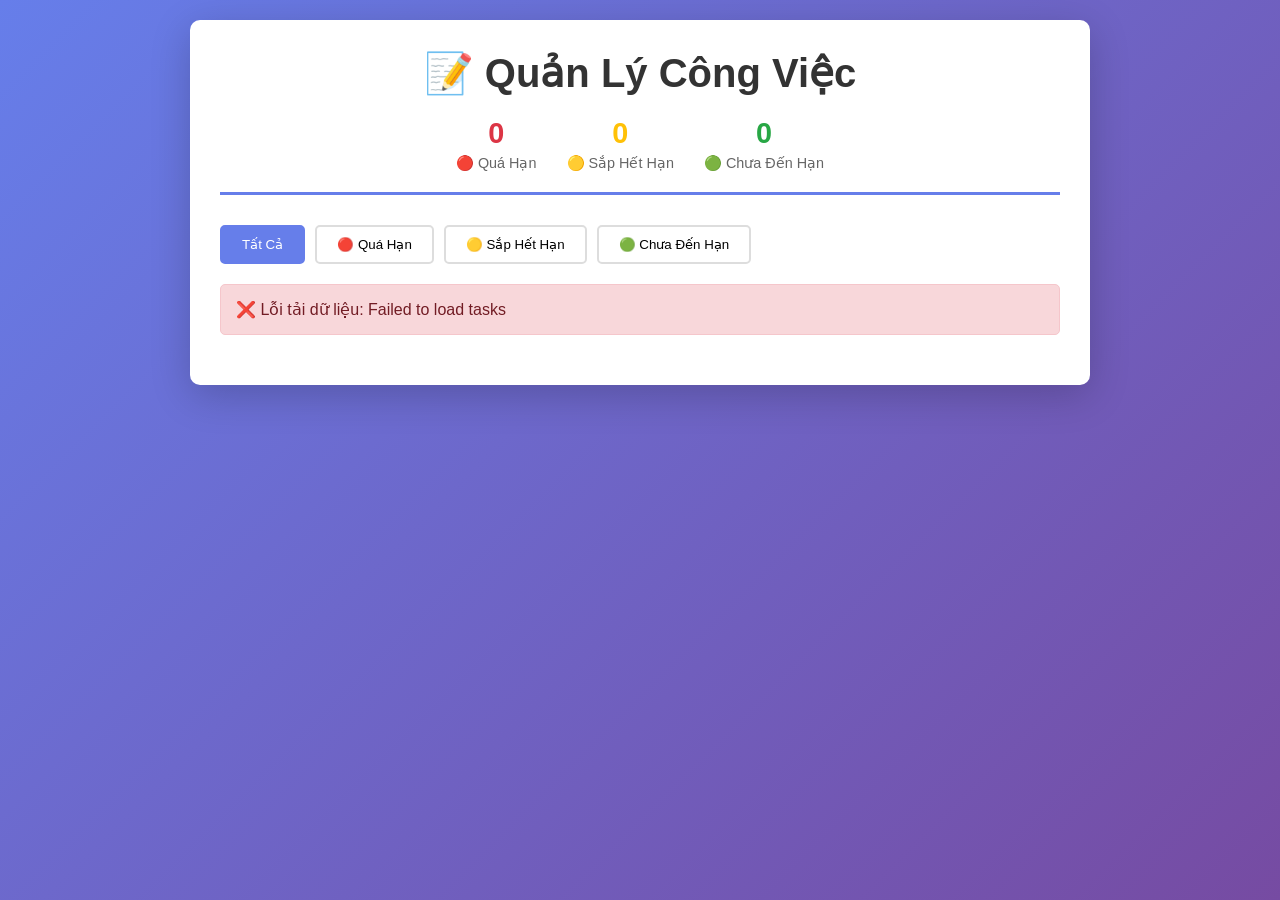
==== src/main/resources/static/index.html @ 0b6da464 "feat: Create task management web UI with deadline handling and color-coded status - Backend: Impleme" ====
<!DOCTYPE html>
<html lang="vi">
<head>
    <meta charset="UTF-8">
    <meta name="viewport" content="width=device-width, initial-scale=1.0">
    <title>Quản Lý Công Việc - To Do List</title>
    <style>
        * {
            margin: 0;
            padding: 0;
            box-sizing: border-box;
        }

        body {
            font-family: 'Segoe UI', Tahoma, Geneva, Verdana, sans-serif;
            background: linear-gradient(135deg, #667eea 0%, #764ba2 100%);
            min-height: 100vh;
            padding: 20px;
        }

        .container {
            max-width: 900px;
            margin: 0 auto;
            background: white;
            border-radius: 10px;
            box-shadow: 0 10px 40px rgba(0, 0, 0, 0.2);
            padding: 30px;
        }

        header {
            text-align: center;
            margin-bottom: 30px;
            border-bottom: 3px solid #667eea;
            padding-bottom: 20px;
        }

        h1 {
            color: #333;
            font-size: 2.5em;
            margin-bottom: 10px;
        }

        .stats {
            display: flex;
            justify-content: center;
            gap: 30px;
            margin-top: 20px;
            flex-wrap: wrap;
        }

        .stat-item {
            text-align: center;
        }

        .stat-count {
            font-size: 1.8em;
            font-weight: bold;
            margin-bottom: 5px;
        }

        .stat-label {
            color: #666;
            font-size: 0.9em;
        }

        .overdue-count { color: #dc3545; }
        .upcoming-count { color: #ffc107; }
        .normal-count { color: #28a745; }

        .filter-section {
            display: flex;
            gap: 10px;
            margin-bottom: 20px;
            flex-wrap: wrap;
        }

        .filter-btn {
            padding: 10px 20px;
            border: 2px solid #ddd;
            background: white;
            border-radius: 5px;
            cursor: pointer;
            font-weight: 500;
            transition: all 0.3s;
        }

        .filter-btn:hover,
        .filter-btn.active {
            border-color: #667eea;
            background: #667eea;
            color: white;
        }

        .tasks-container {
            display: grid;
            gap: 15px;
        }

        .task-card {
            border-left: 5px solid #ddd;
            padding: 20px;
            background: #f8f9fa;
            border-radius: 5px;
            transition: all 0.3s;
        }

        .task-card:hover {
            transform: translateY(-2px);
            box-shadow: 0 5px 15px rgba(0, 0, 0, 0.1);
        }

        /* Status colors - RED for overdue, YELLOW for upcoming, GREEN for normal */
        .task-card.overdue {
            border-left-color: #dc3545;
            background: #fff5f5;
        }

        .task-card.overdue .status-badge {
            background: #dc3545;
            color: white;
        }

        .task-card.upcoming {
            border-left-color: #ffc107;
            background: #fffbf0;
        }

        .task-card.upcoming .status-badge {
            background: #ffc107;
            color: #333;
        }

        .task-card.normal {
            border-left-color: #28a745;
            background: #f0fdf4;
        }

        .task-card.normal .status-badge {
            background: #28a745;
            color: white;
        }

        .task-header {
            display: flex;
            justify-content: space-between;
            align-items: flex-start;
            margin-bottom: 10px;
            flex-wrap: wrap;
            gap: 10px;
        }

        .task-title {
            font-size: 1.2em;
            font-weight: bold;
            color: #333;
            flex: 1;
        }

        .status-badge {
            padding: 5px 12px;
            border-radius: 20px;
            font-size: 0.85em;
            font-weight: bold;
            text-transform: uppercase;
            letter-spacing: 0.5px;
        }

        .task-description {
            color: #666;
            margin: 10px 0;
            font-size: 0.95em;
        }

        .task-meta {
            display: flex;
            justify-content: space-between;
            align-items: center;
            margin-top: 15px;
            flex-wrap: wrap;
            gap: 10px;
        }

        .deadline {
            display: flex;
            align-items: center;
            gap: 8px;
            font-weight: 500;
        }

        .deadline-icon {
            font-size: 1.2em;
        }

        .category {
            display: inline-block;
            background: #e9ecef;
            color: #495057;
            padding: 5px 10px;
            border-radius: 15px;
            font-size: 0.85em;
            font-weight: 500;
        }

        .empty-state {
            text-align: center;
            padding: 40px;
            color: #999;
        }

        .empty-icon {
            font-size: 3em;
            margin-bottom: 10px;
        }

        .loading {
            text-align: center;
            padding: 40px;
            color: #667eea;
            font-size: 1.1em;
        }

        .error {
            background: #f8d7da;
            border: 1px solid #f5c6cb;
            color: #721c24;
            padding: 15px;
            border-radius: 5px;
            margin-bottom: 20px;
        }

        @media (max-width: 768px) {
            .container {
                padding: 20px;
            }

            h1 {
                font-size: 1.8em;
            }

            .stats {
                gap: 15px;
            }

            .task-header {
                flex-direction: column;
            }

            .task-meta {
                flex-direction: column;
                align-items: flex-start;
            }
        }
    </style>
</head>
<body>
    <div class="container">
        <header>
            <h1>📝 Quản Lý Công Việc</h1>
            <div class="stats">
                <div class="stat-item">
                    <div class="stat-count overdue-count" id="overdueCount">0</div>
                    <div class="stat-label">🔴 Quá Hạn</div>
                </div>
                <div class="stat-item">
                    <div class="stat-count upcoming-count" id="upcomingCount">0</div>
                    <div class="stat-label">🟡 Sắp Hết Hạn</div>
                </div>
                <div class="stat-item">
                    <div class="stat-count normal-count" id="normalCount">0</div>
                    <div class="stat-label">🟢 Chưa Đến Hạn</div>
                </div>
            </div>
        </header>

        <div class="filter-section">
            <button class="filter-btn active" onclick="filterTasks('all')">Tất Cả</button>
            <button class="filter-btn" onclick="filterTasks('overdue')">🔴 Quá Hạn</button>
            <button class="filter-btn" onclick="filterTasks('upcoming')">🟡 Sắp Hết Hạn</button>
            <button class="filter-btn" onclick="filterTasks('normal')">🟢 Chưa Đến Hạn</button>
        </div>

        <div id="errorMsg"></div>
        <div class="loading" id="loading">Đang tải công việc...</div>
        <div class="tasks-container" id="tasksContainer"></div>
    </div>

    <script>
        let allTasks = [];
        let currentFilter = 'all';

        function getTaskStatus(deadline) {
            const today = new Date();
            today.setHours(0, 0, 0, 0);

            const deadlineDate = new Date(deadline);
            deadlineDate.setHours(0, 0, 0, 0);

            const daysUntilDeadline = Math.floor((deadlineDate - today) / (1000 * 60 * 60 * 24));

            if (daysUntilDeadline < 0) {
                return 'overdue';
            } else if (daysUntilDeadline <= 3) {
                return 'upcoming';
            } else {
                return 'normal';
            }
        }

        function formatDeadline(deadline) {
            const date = new Date(deadline);
            const today = new Date();
            today.setHours(0, 0, 0, 0);
            date.setHours(0, 0, 0, 0);

            const daysUntil = Math.floor((date - today) / (1000 * 60 * 60 * 24));

            const options = { year: 'numeric', month: 'long', day: 'numeric' };
            const dateStr = date.toLocaleDateString('vi-VN', options);

            if (daysUntil < 0) {
                return `${dateStr} (${Math.abs(daysUntil)} ngày trước)`;
            } else if (daysUntil === 0) {
                return `${dateStr} (Hôm nay)`;
            } else if (daysUntil === 1) {
                return `${dateStr} (Ngày mai)`;
            } else {
                return `${dateStr} (${daysUntil} ngày nữa)`;
            }
        }

        function getStatusText(status) {
            const statusMap = {
                'overdue': '🔴 Quá Hạn',
                'upcoming': '🟡 Sắp Hết Hạn',
                'normal': '🟢 Chưa Đến Hạn'
            };
            return statusMap[status] || status;
        }

        function loadTasks() {
            const loadingEl = document.getElementById('loading');
            const tasksContainer = document.getElementById('tasksContainer');
            const errorMsg = document.getElementById('errorMsg');

            fetch('/api/tasks')
                .then(response => {
                    if (!response.ok) throw new Error('Failed to load tasks');
                    return response.json();
                })
                .then(data => {
                    allTasks = data.map(task => ({
                        ...task,
                        status: getTaskStatus(task.deadline)
                    }));

                    updateStats();
                    displayTasks();
                    loadingEl.style.display = 'none';
                })
                .catch(error => {
                    console.error('Error:', error);
                    loadingEl.style.display = 'none';
                    errorMsg.innerHTML = `<div class="error">❌ Lỗi tải dữ liệu: ${error.message}</div>`;
                });
        }

        function updateStats() {
            const overdue = allTasks.filter(t => t.status === 'overdue').length;
            const upcoming = allTasks.filter(t => t.status === 'upcoming').length;
            const normal = allTasks.filter(t => t.status === 'normal').length;

            document.getElementById('overdueCount').textContent = overdue;
            document.getElementById('upcomingCount').textContent = upcoming;
            document.getElementById('normalCount').textContent = normal;
        }

        function filterTasks(filter) {
            currentFilter = filter;

            document.querySelectorAll('.filter-btn').forEach(btn => {
                btn.classList.remove('active');
            });
            event.target.classList.add('active');

            displayTasks();
        }

        function displayTasks() {
            const tasksContainer = document.getElementById('tasksContainer');
            
            let filteredTasks = allTasks;
            if (currentFilter !== 'all') {
                filteredTasks = allTasks.filter(t => t.status === currentFilter);
            }

            if (filteredTasks.length === 0) {
                tasksContainer.innerHTML = `
                    <div class="empty-state">
                        <div class="empty-icon">✨</div>
                        <p>Không có công việc nào</p>
                    </div>
                `;
                return;
            }

            tasksContainer.innerHTML = filteredTasks.map(task => `
                <div class="task-card ${task.status}">
                    <div class="task-header">
                        <div class="task-title">${task.title || 'Không có tiêu đề'}</div>
                        <span class="status-badge">${getStatusText(task.status)}</span>
                    </div>
                    <div class="task-description">${task.description || ''}</div>
                    <div class="task-meta">
                        <div class="deadline">
                            <span class="deadline-icon">📅</span>
                            <span>${formatDeadline(task.deadline)}</span>
                        </div>
                        ${task.category ? `<span class="category">${task.category}</span>` : ''}
                    </div>
                </div>
            `).join('');
        }

        // Load tasks on page load
        document.addEventListener('DOMContentLoaded', loadTasks);

        // Refresh every 30 seconds
        setInterval(loadTasks, 30000);
    </script>
</body>
</html>
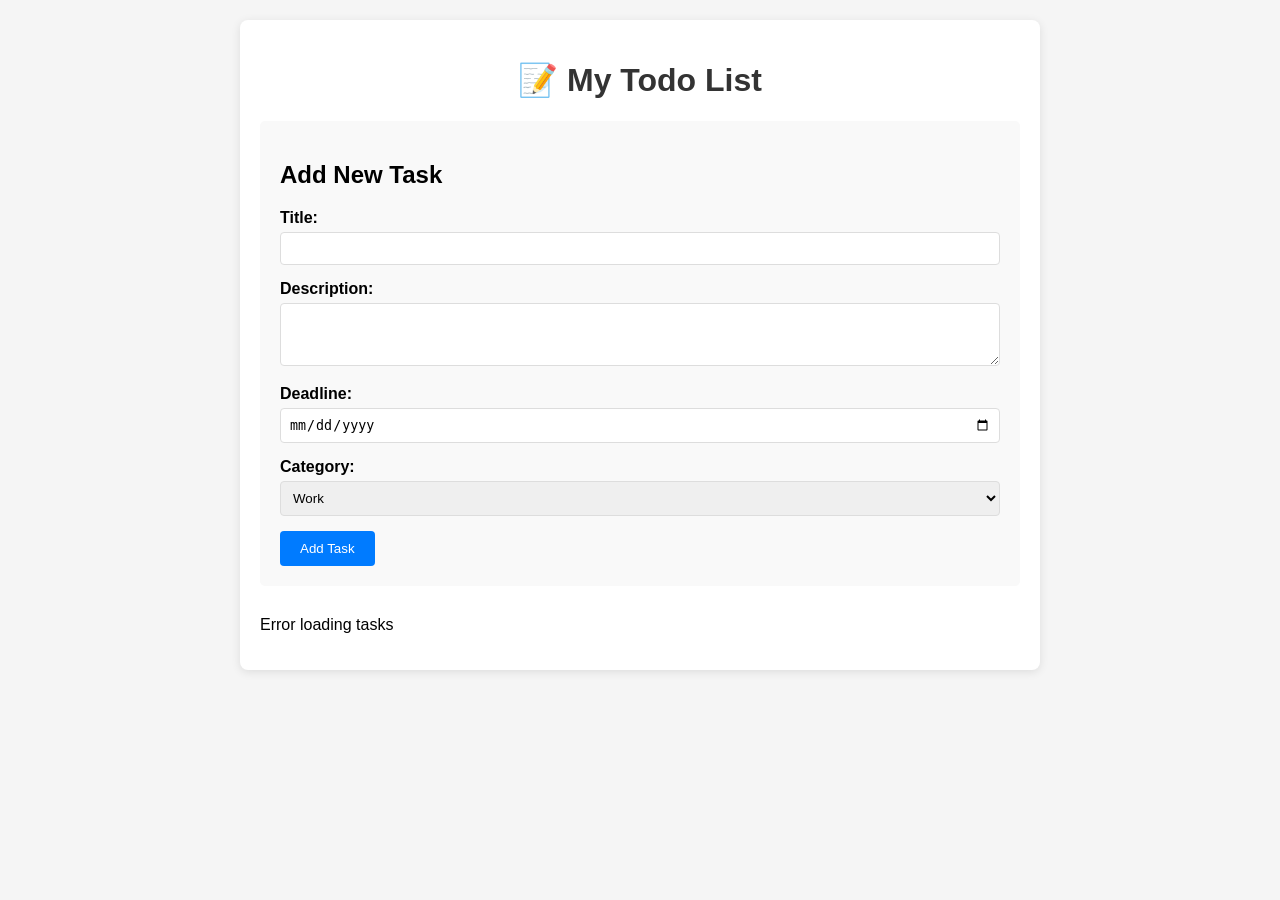
==== commit 0114a869: "Cập nhật chức năng deadline cho To-do list" ====
--- a/src/main/resources/static/index.html
+++ b/src/main/resources/static/index.html
@@ -1,431 +1,279 @@
 <!DOCTYPE html>
-<html lang="vi">
+<html lang="en">
 <head>
     <meta charset="UTF-8">
     <meta name="viewport" content="width=device-width, initial-scale=1.0">
-    <title>Quản Lý Công Việc - To Do List</title>
+    <title>Todo App</title>
     <style>
-        * {
-            margin: 0;
-            padding: 0;
-            box-sizing: border-box;
-        }
-
         body {
-            font-family: 'Segoe UI', Tahoma, Geneva, Verdana, sans-serif;
-            background: linear-gradient(135deg, #667eea 0%, #764ba2 100%);
-            min-height: 100vh;
-            padding: 20px;
-        }
-
+            font-family: Arial, sans-serif;
+            max-width: 800px;
+            margin: 0 auto;
+            padding: 20px;
+            background-color: #f5f5f5;
+        }
         .container {
-            max-width: 900px;
-            margin: 0 auto;
             background: white;
-            border-radius: 10px;
-            box-shadow: 0 10px 40px rgba(0, 0, 0, 0.2);
-            padding: 30px;
-        }
-
-        header {
-            text-align: center;
-            margin-bottom: 30px;
-            border-bottom: 3px solid #667eea;
-            padding-bottom: 20px;
-        }
-
+            padding: 20px;
+            border-radius: 8px;
+            box-shadow: 0 2px 10px rgba(0,0,0,0.1);
+        }
         h1 {
             color: #333;
-            font-size: 2.5em;
+            text-align: center;
+        }
+        .task-form {
+            margin-bottom: 30px;
+            padding: 20px;
+            background: #f9f9f9;
+            border-radius: 5px;
+        }
+        .form-group {
+            margin-bottom: 15px;
+        }
+        label {
+            display: block;
+            margin-bottom: 5px;
+            font-weight: bold;
+        }
+        input, select, textarea {
+            width: 100%;
+            padding: 8px;
+            border: 1px solid #ddd;
+            border-radius: 4px;
+            box-sizing: border-box;
+        }
+        button {
+            background: #007bff;
+            color: white;
+            padding: 10px 20px;
+            border: none;
+            border-radius: 4px;
+            cursor: pointer;
+            margin-right: 10px;
+        }
+        button:hover {
+            background: #0056b3;
+        }
+        .delete-btn {
+            background: #dc3545;
+        }
+        .delete-btn:hover {
+            background: #c82333;
+        }
+        .edit-btn {
+            background: #ffc107;
+            color: black;
+        }
+        .edit-btn:hover {
+            background: #e0a800;
+        }
+        .task-item {
+            padding: 15px;
+            border: 1px solid #ddd;
             margin-bottom: 10px;
-        }
-
-        .stats {
-            display: flex;
-            justify-content: center;
-            gap: 30px;
-            margin-top: 20px;
-            flex-wrap: wrap;
-        }
-
-        .stat-item {
-            text-align: center;
-        }
-
-        .stat-count {
-            font-size: 1.8em;
-            font-weight: bold;
-            margin-bottom: 5px;
-        }
-
-        .stat-label {
-            color: #666;
-            font-size: 0.9em;
-        }
-
-        .overdue-count { color: #dc3545; }
-        .upcoming-count { color: #ffc107; }
-        .normal-count { color: #28a745; }
-
-        .filter-section {
-            display: flex;
-            gap: 10px;
-            margin-bottom: 20px;
-            flex-wrap: wrap;
-        }
-
-        .filter-btn {
-            padding: 10px 20px;
-            border: 2px solid #ddd;
+            border-radius: 5px;
             background: white;
-            border-radius: 5px;
-            cursor: pointer;
-            font-weight: 500;
-            transition: all 0.3s;
-        }
-
-        .filter-btn:hover,
-        .filter-btn.active {
-            border-color: #667eea;
-            background: #667eea;
-            color: white;
-        }
-
-        .tasks-container {
-            display: grid;
-            gap: 15px;
-        }
-
-        .task-card {
-            border-left: 5px solid #ddd;
-            padding: 20px;
-            background: #f8f9fa;
-            border-radius: 5px;
-            transition: all 0.3s;
-        }
-
-        .task-card:hover {
-            transform: translateY(-2px);
-            box-shadow: 0 5px 15px rgba(0, 0, 0, 0.1);
-        }
-
-        /* Status colors - RED for overdue, YELLOW for upcoming, GREEN for normal */
-        .task-card.overdue {
-            border-left-color: #dc3545;
-            background: #fff5f5;
-        }
-
-        .task-card.overdue .status-badge {
-            background: #dc3545;
-            color: white;
-        }
-
-        .task-card.upcoming {
-            border-left-color: #ffc107;
-            background: #fffbf0;
-        }
-
-        .task-card.upcoming .status-badge {
-            background: #ffc107;
-            color: #333;
-        }
-
-        .task-card.normal {
-            border-left-color: #28a745;
-            background: #f0fdf4;
-        }
-
-        .task-card.normal .status-badge {
-            background: #28a745;
-            color: white;
-        }
-
+        }
         .task-header {
             display: flex;
             justify-content: space-between;
-            align-items: flex-start;
-            margin-bottom: 10px;
-            flex-wrap: wrap;
-            gap: 10px;
-        }
-
+            align-items: center;
+        }
         .task-title {
-            font-size: 1.2em;
             font-weight: bold;
-            color: #333;
-            flex: 1;
-        }
-
-        .status-badge {
-            padding: 5px 12px;
-            border-radius: 20px;
-            font-size: 0.85em;
+            font-size: 1.1em;
+        }
+        .task-status {
+            padding: 3px 8px;
+            border-radius: 3px;
+            font-size: 0.8em;
             font-weight: bold;
-            text-transform: uppercase;
-            letter-spacing: 0.5px;
-        }
-
-        .task-description {
+        }
+        .status-normal { background: #d4edda; color: #155724; }
+        .status-upcoming { background: #fff3cd; color: #856404; }
+        .status-overdue { background: #f8d7da; color: #721c24; }
+        .task-details {
+            margin-top: 10px;
             color: #666;
-            margin: 10px 0;
-            font-size: 0.95em;
-        }
-
-        .task-meta {
-            display: flex;
-            justify-content: space-between;
-            align-items: center;
-            margin-top: 15px;
-            flex-wrap: wrap;
-            gap: 10px;
-        }
-
-        .deadline {
-            display: flex;
-            align-items: center;
-            gap: 8px;
-            font-weight: 500;
-        }
-
-        .deadline-icon {
-            font-size: 1.2em;
-        }
-
-        .category {
-            display: inline-block;
-            background: #e9ecef;
-            color: #495057;
-            padding: 5px 10px;
-            border-radius: 15px;
-            font-size: 0.85em;
-            font-weight: 500;
-        }
-
-        .empty-state {
-            text-align: center;
-            padding: 40px;
-            color: #999;
-        }
-
-        .empty-icon {
-            font-size: 3em;
-            margin-bottom: 10px;
-        }
-
+        }
         .loading {
             text-align: center;
-            padding: 40px;
-            color: #667eea;
-            font-size: 1.1em;
-        }
-
-        .error {
-            background: #f8d7da;
-            border: 1px solid #f5c6cb;
-            color: #721c24;
-            padding: 15px;
-            border-radius: 5px;
-            margin-bottom: 20px;
-        }
-
-        @media (max-width: 768px) {
-            .container {
-                padding: 20px;
-            }
-
-            h1 {
-                font-size: 1.8em;
-            }
-
-            .stats {
-                gap: 15px;
-            }
-
-            .task-header {
-                flex-direction: column;
-            }
-
-            .task-meta {
-                flex-direction: column;
-                align-items: flex-start;
-            }
+            padding: 20px;
         }
     </style>
 </head>
 <body>
     <div class="container">
-        <header>
-            <h1>📝 Quản Lý Công Việc</h1>
-            <div class="stats">
-                <div class="stat-item">
-                    <div class="stat-count overdue-count" id="overdueCount">0</div>
-                    <div class="stat-label">🔴 Quá Hạn</div>
-                </div>
-                <div class="stat-item">
-                    <div class="stat-count upcoming-count" id="upcomingCount">0</div>
-                    <div class="stat-label">🟡 Sắp Hết Hạn</div>
-                </div>
-                <div class="stat-item">
-                    <div class="stat-count normal-count" id="normalCount">0</div>
-                    <div class="stat-label">🟢 Chưa Đến Hạn</div>
-                </div>
-            </div>
-        </header>
-
-        <div class="filter-section">
-            <button class="filter-btn active" onclick="filterTasks('all')">Tất Cả</button>
-            <button class="filter-btn" onclick="filterTasks('overdue')">🔴 Quá Hạn</button>
-            <button class="filter-btn" onclick="filterTasks('upcoming')">🟡 Sắp Hết Hạn</button>
-            <button class="filter-btn" onclick="filterTasks('normal')">🟢 Chưa Đến Hạn</button>
+        <h1>📝 My Todo List</h1>
+
+        <div class="task-form">
+            <h2>Add New Task</h2>
+            <form id="taskForm">
+                <div class="form-group">
+                    <label for="title">Title:</label>
+                    <input type="text" id="title" required>
+                </div>
+                <div class="form-group">
+                    <label for="description">Description:</label>
+                    <textarea id="description" rows="3" required></textarea>
+                </div>
+                <div class="form-group">
+                    <label for="deadline">Deadline:</label>
+                    <input type="date" id="deadline" required>
+                </div>
+                <div class="form-group">
+                    <label for="category">Category:</label>
+                    <select id="category">
+                        <option value="Work">Work</option>
+                        <option value="Personal">Personal</option>
+                        <option value="Study">Study</option>
+                        <option value="Other">Other</option>
+                    </select>
+                </div>
+                <button type="submit">Add Task</button>
+                <button type="button" id="cancelBtn" style="display:none;">Cancel</button>
+            </form>
         </div>
 
-        <div id="errorMsg"></div>
-        <div class="loading" id="loading">Đang tải công việc...</div>
-        <div class="tasks-container" id="tasksContainer"></div>
+        <div id="loading" class="loading">Loading tasks...</div>
+        <div id="taskList"></div>
     </div>
 
     <script>
-        let allTasks = [];
-        let currentFilter = 'all';
-
-        function getTaskStatus(deadline) {
-            const today = new Date();
-            today.setHours(0, 0, 0, 0);
-
-            const deadlineDate = new Date(deadline);
-            deadlineDate.setHours(0, 0, 0, 0);
-
-            const daysUntilDeadline = Math.floor((deadlineDate - today) / (1000 * 60 * 60 * 24));
-
-            if (daysUntilDeadline < 0) {
-                return 'overdue';
-            } else if (daysUntilDeadline <= 3) {
-                return 'upcoming';
-            } else {
-                return 'normal';
-            }
-        }
-
-        function formatDeadline(deadline) {
-            const date = new Date(deadline);
-            const today = new Date();
-            today.setHours(0, 0, 0, 0);
-            date.setHours(0, 0, 0, 0);
-
-            const daysUntil = Math.floor((date - today) / (1000 * 60 * 60 * 24));
-
-            const options = { year: 'numeric', month: 'long', day: 'numeric' };
-            const dateStr = date.toLocaleDateString('vi-VN', options);
-
-            if (daysUntil < 0) {
-                return `${dateStr} (${Math.abs(daysUntil)} ngày trước)`;
-            } else if (daysUntil === 0) {
-                return `${dateStr} (Hôm nay)`;
-            } else if (daysUntil === 1) {
-                return `${dateStr} (Ngày mai)`;
-            } else {
-                return `${dateStr} (${daysUntil} ngày nữa)`;
-            }
-        }
-
-        function getStatusText(status) {
-            const statusMap = {
-                'overdue': '🔴 Quá Hạn',
-                'upcoming': '🟡 Sắp Hết Hạn',
-                'normal': '🟢 Chưa Đến Hạn'
-            };
-            return statusMap[status] || status;
-        }
-
-        function loadTasks() {
-            const loadingEl = document.getElementById('loading');
-            const tasksContainer = document.getElementById('tasksContainer');
-            const errorMsg = document.getElementById('errorMsg');
-
-            fetch('/api/tasks')
-                .then(response => {
-                    if (!response.ok) throw new Error('Failed to load tasks');
-                    return response.json();
-                })
-                .then(data => {
-                    allTasks = data.map(task => ({
-                        ...task,
-                        status: getTaskStatus(task.deadline)
-                    }));
-
-                    updateStats();
-                    displayTasks();
-                    loadingEl.style.display = 'none';
-                })
-                .catch(error => {
-                    console.error('Error:', error);
-                    loadingEl.style.display = 'none';
-                    errorMsg.innerHTML = `<div class="error">❌ Lỗi tải dữ liệu: ${error.message}</div>`;
-                });
-        }
-
-        function updateStats() {
-            const overdue = allTasks.filter(t => t.status === 'overdue').length;
-            const upcoming = allTasks.filter(t => t.status === 'upcoming').length;
-            const normal = allTasks.filter(t => t.status === 'normal').length;
-
-            document.getElementById('overdueCount').textContent = overdue;
-            document.getElementById('upcomingCount').textContent = upcoming;
-            document.getElementById('normalCount').textContent = normal;
-        }
-
-        function filterTasks(filter) {
-            currentFilter = filter;
-
-            document.querySelectorAll('.filter-btn').forEach(btn => {
-                btn.classList.remove('active');
-            });
-            event.target.classList.add('active');
-
-            displayTasks();
-        }
-
-        function displayTasks() {
-            const tasksContainer = document.getElementById('tasksContainer');
-            
-            let filteredTasks = allTasks;
-            if (currentFilter !== 'all') {
-                filteredTasks = allTasks.filter(t => t.status === currentFilter);
-            }
-
-            if (filteredTasks.length === 0) {
-                tasksContainer.innerHTML = `
-                    <div class="empty-state">
-                        <div class="empty-icon">✨</div>
-                        <p>Không có công việc nào</p>
+        const API_BASE = '/api/tasks';
+        let editingTaskId = null;
+
+        // Load tasks on page load
+        document.addEventListener('DOMContentLoaded', loadTasks);
+
+        // Handle form submission
+        document.getElementById('taskForm').addEventListener('submit', handleFormSubmit);
+
+        // Handle cancel button
+        document.getElementById('cancelBtn').addEventListener('click', cancelEdit);
+
+        async function loadTasks() {
+            try {
+                const response = await fetch(`${API_BASE}/with-status`);
+                const tasks = await response.json();
+                displayTasks(tasks);
+            } catch (error) {
+                console.error('Error loading tasks:', error);
+                document.getElementById('taskList').innerHTML = '<p>Error loading tasks</p>';
+            }
+            document.getElementById('loading').style.display = 'none';
+        }
+
+        function displayTasks(tasks) {
+            const taskList = document.getElementById('taskList');
+            taskList.innerHTML = '';
+
+            if (tasks.length === 0) {
+                taskList.innerHTML = '<p>No tasks yet. Add your first task above!</p>';
+                return;
+            }
+
+            tasks.forEach(task => {
+                const taskDiv = document.createElement('div');
+                taskDiv.className = 'task-item';
+
+                const statusClass = `status-${task.status.toLowerCase()}`;
+
+                taskDiv.innerHTML = `
+                    <div class="task-header">
+                        <span class="task-title">${task.title}</span>
+                        <div>
+                            <span class="task-status ${statusClass}">${task.status}</span>
+                            <button class="edit-btn" onclick="editTask(${task.id})">Edit</button>
+                            <button class="delete-btn" onclick="deleteTask(${task.id})">Delete</button>
+                        </div>
+                    </div>
+                    <div class="task-details">
+                        <p>${task.description}</p>
+                        <p><strong>Category:</strong> ${task.category}</p>
+                        <p><strong>Deadline:</strong> ${new Date(task.deadline).toLocaleDateString()}</p>
+                        <p><strong>Created:</strong> ${new Date(task.createdAt).toLocaleDateString()}</p>
                     </div>
                 `;
-                return;
-            }
-
-            tasksContainer.innerHTML = filteredTasks.map(task => `
-                <div class="task-card ${task.status}">
-                    <div class="task-header">
-                        <div class="task-title">${task.title || 'Không có tiêu đề'}</div>
-                        <span class="status-badge">${getStatusText(task.status)}</span>
-                    </div>
-                    <div class="task-description">${task.description || ''}</div>
-                    <div class="task-meta">
-                        <div class="deadline">
-                            <span class="deadline-icon">📅</span>
-                            <span>${formatDeadline(task.deadline)}</span>
-                        </div>
-                        ${task.category ? `<span class="category">${task.category}</span>` : ''}
-                    </div>
-                </div>
-            `).join('');
-        }
-
-        // Load tasks on page load
-        document.addEventListener('DOMContentLoaded', loadTasks);
-
-        // Refresh every 30 seconds
-        setInterval(loadTasks, 30000);
+
+                taskList.appendChild(taskDiv);
+            });
+        }
+
+        async function handleFormSubmit(event) {
+            event.preventDefault();
+
+            const task = {
+                title: document.getElementById('title').value,
+                description: document.getElementById('description').value,
+                deadline: document.getElementById('deadline').value,
+                category: document.getElementById('category').value
+            };
+
+            try {
+                if (editingTaskId) {
+                    // Update existing task
+                    await fetch(`${API_BASE}/${editingTaskId}`, {
+                        method: 'PUT',
+                        headers: { 'Content-Type': 'application/json' },
+                        body: JSON.stringify(task)
+                    });
+                    editingTaskId = null;
+                    document.getElementById('cancelBtn').style.display = 'none';
+                } else {
+                    // Create new task
+                    await fetch(API_BASE, {
+                        method: 'POST',
+                        headers: { 'Content-Type': 'application/json' },
+                        body: JSON.stringify(task)
+                    });
+                }
+
+                // Reset form and reload tasks
+                document.getElementById('taskForm').reset();
+                loadTasks();
+            } catch (error) {
+                console.error('Error saving task:', error);
+                alert('Error saving task');
+            }
+        }
+
+        function editTask(id) {
+            // Find task data (you might want to store it or fetch individually)
+            fetch(`${API_BASE}/${id}`)
+                .then(response => response.json())
+                .then(task => {
+                    document.getElementById('title').value = task.title;
+                    document.getElementById('description').value = task.description;
+                    document.getElementById('deadline').value = task.deadline;
+                    document.getElementById('category').value = task.category;
+
+                    editingTaskId = id;
+                    document.getElementById('cancelBtn').style.display = 'inline-block';
+                    document.querySelector('h2').textContent = 'Edit Task';
+                })
+                .catch(error => console.error('Error loading task for edit:', error));
+        }
+
+        function cancelEdit() {
+            document.getElementById('taskForm').reset();
+            editingTaskId = null;
+            document.getElementById('cancelBtn').style.display = 'none';
+            document.querySelector('h2').textContent = 'Add New Task';
+        }
+
+        async function deleteTask(id) {
+            if (confirm('Are you sure you want to delete this task?')) {
+                try {
+                    await fetch(`${API_BASE}/${id}`, { method: 'DELETE' });
+                    loadTasks();
+                } catch (error) {
+                    console.error('Error deleting task:', error);
+                    alert('Error deleting task');
+                }
+            }
+        }
     </script>
 </body>
 </html>
